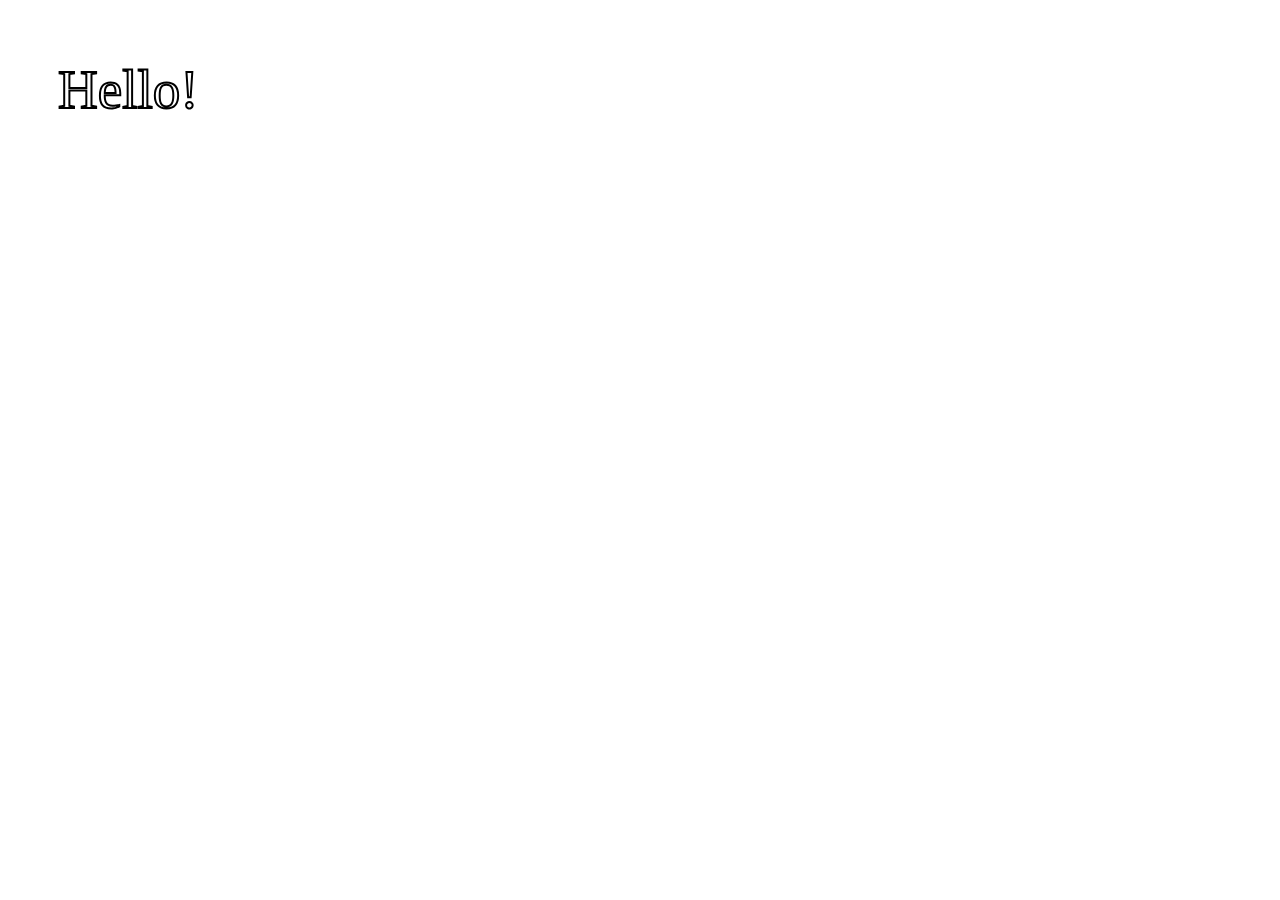
==== index.html @ 32546bc5 "q23124e sfgsaeg" ====
<!DOCTYPE html>
<html>
<body>
<svg width="600" height="600">
 <text x="50" y="100" font-family="Verdana" font-size="55" fill="white" 
stroke="black" stroke-width="2"> Hello!
</text>
</svg>
</body>
</html>
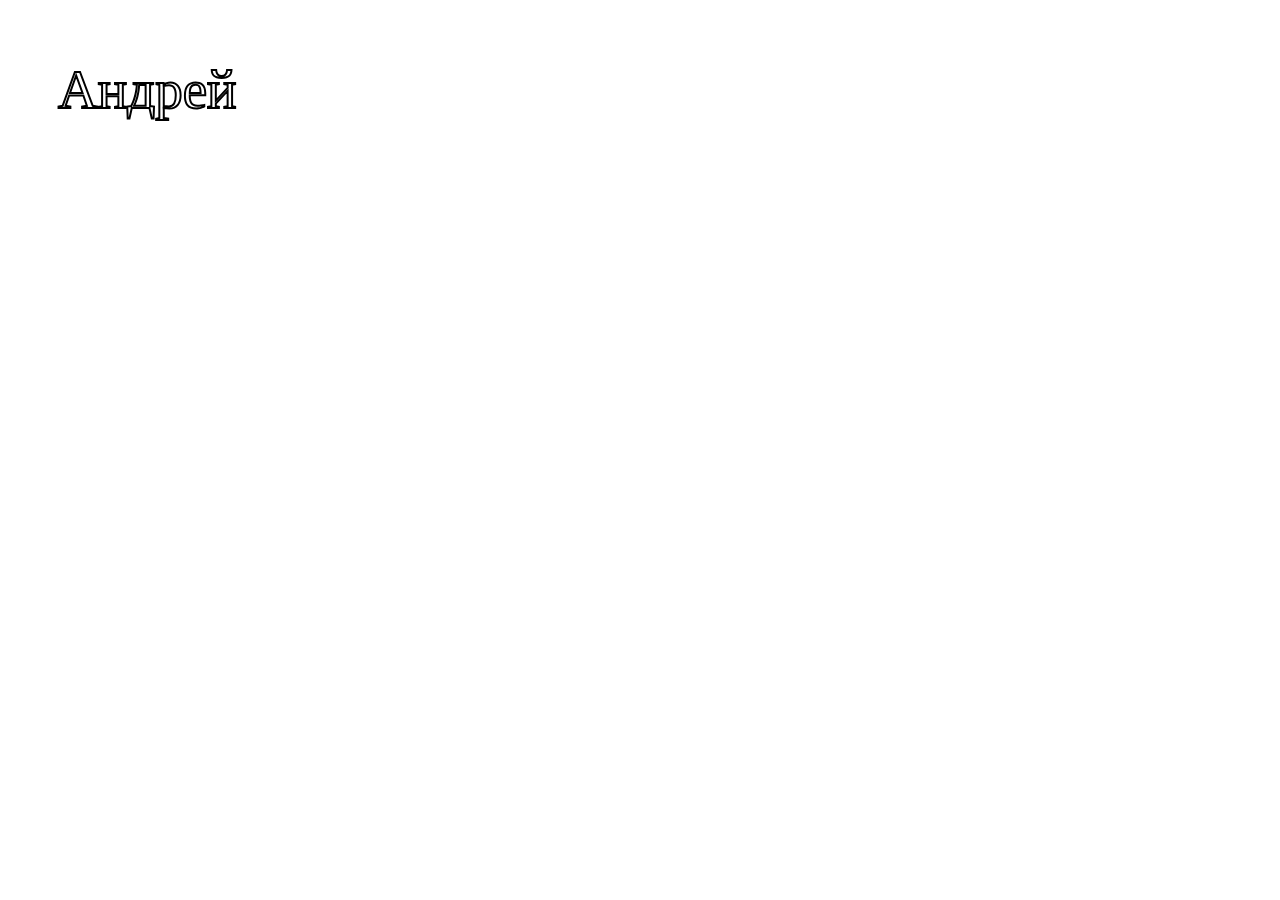
==== commit d7db93c5: "Update index.html" ====
--- a/index.html
+++ b/index.html
@@ -3,8 +3,8 @@
 <body>
 <svg width="600" height="600">
  <text x="50" y="100" font-family="Verdana" font-size="55" fill="white" 
-stroke="black" stroke-width="2"> Hello!
+stroke="black" stroke-width="2"> Андрей
 </text>
 </svg>
 </body>
-</html>+</html>
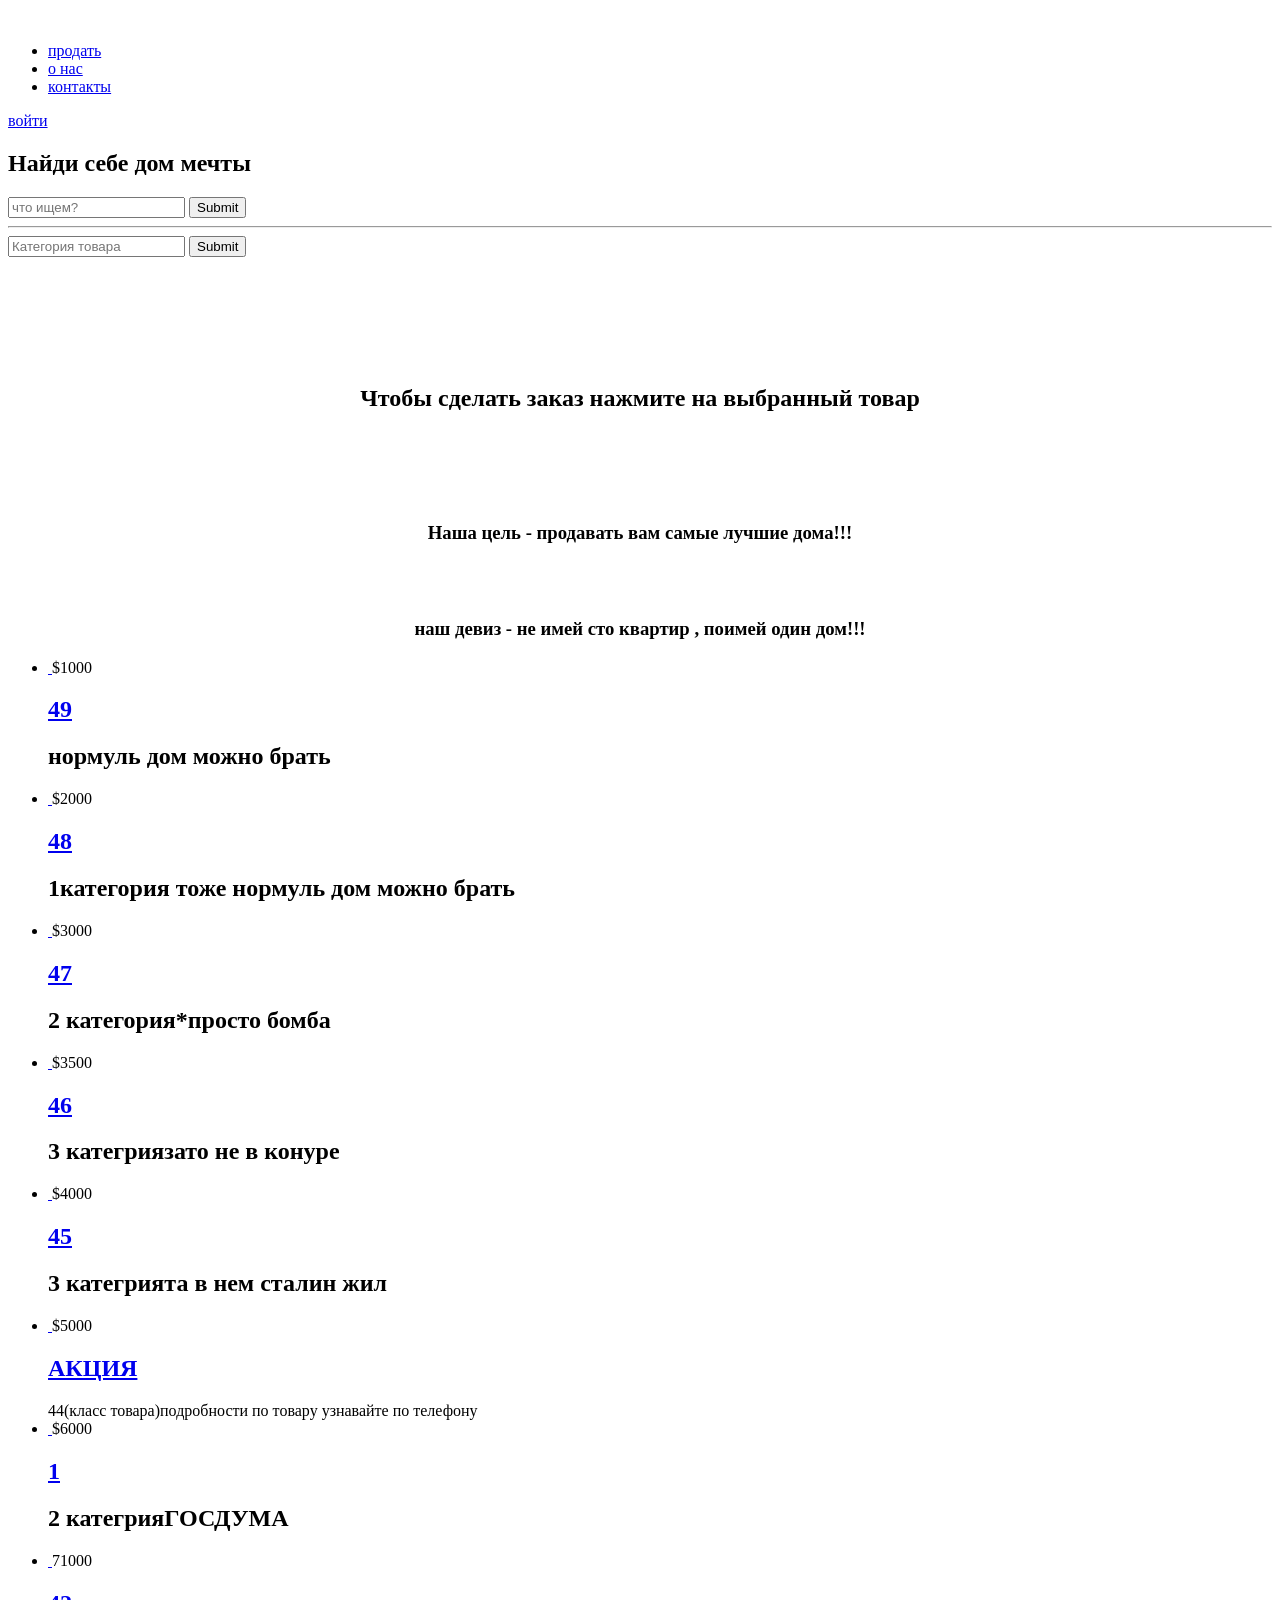
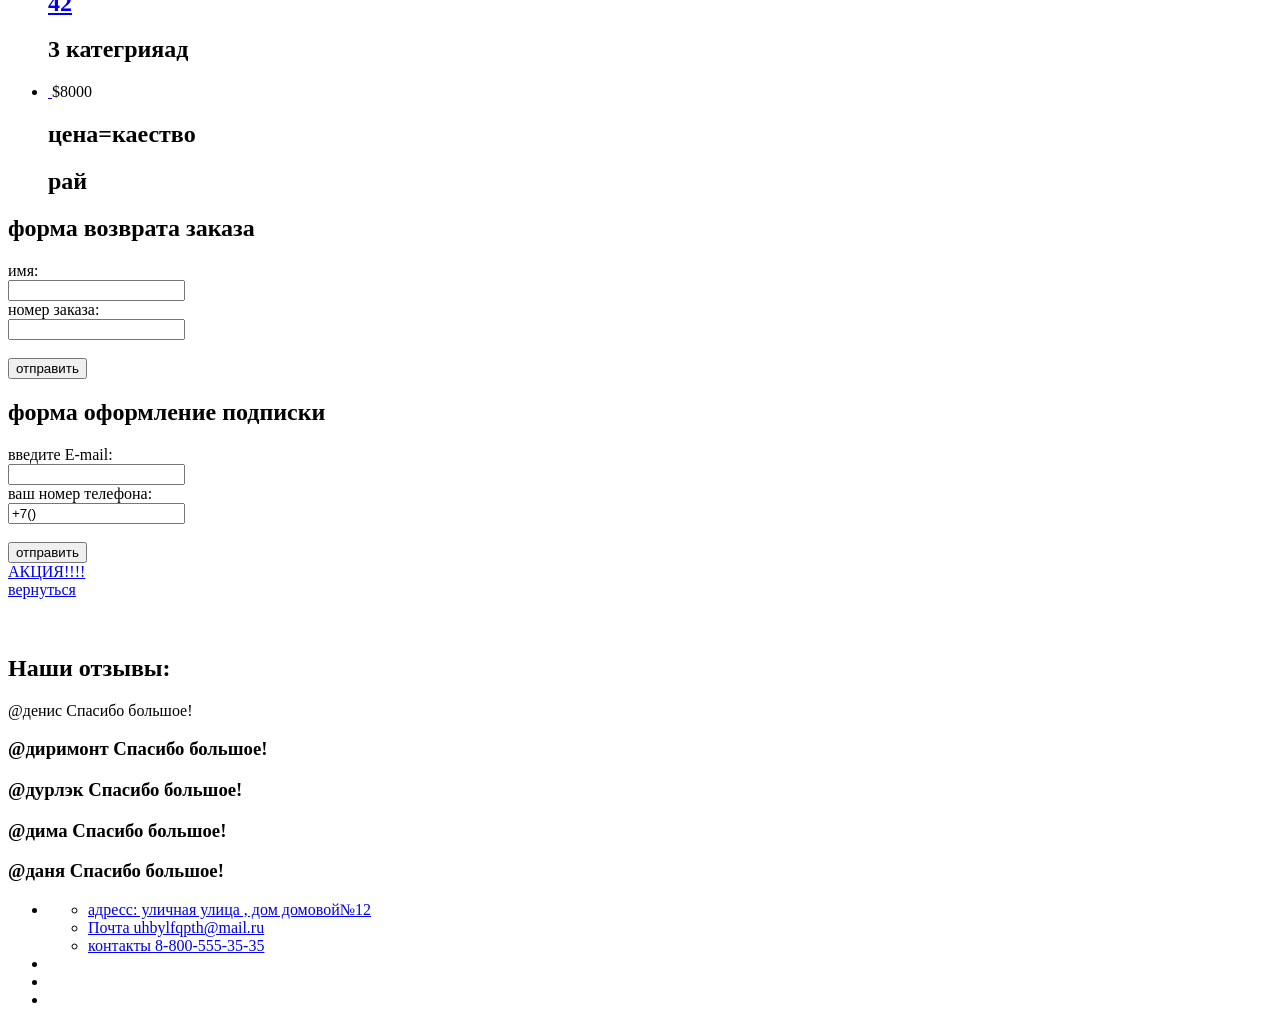
==== commit b5d2f47a: "Add files via upload" ====
--- a/index.html
+++ b/index.html
@@ -1,10 +1,247 @@
 <!DOCTYPE html>
-<html>
+<html lang="en">
+<head>
+<title>Lя дома - выбор лучших!</title>
+	<meta charset="utf-8">
+	<meta name="author" content="pixelhint.com">
+	<meta name="description" content="La casa free real state fully responsive html5/css3 home page website template"/>
+	<meta name="viewport" content="width=device-width, initial-scale=1.0, minimum-scale=1.0" />
+
+	<link rel="stylesheet" type="text/css" href="css/reset.css">
+	<link rel="stylesheet" type="text/css" href="css/responsive.css">
+
+	<script type="text/javascript" src="js/jquery.js"></script>
+	<script type="text/javascript" src="js/main.js"></script>
+</head>
 <body>
-<svg width="600" height="600">
- <text x="50" y="100" font-family="Verdana" font-size="55" fill="white" 
-stroke="black" stroke-width="2"> Андрей
-</text>
-</svg>
+
+	<section class="hero">
+		<header>
+			<div class="wrapper">
+				<a target="blank" href="file:///C:/Users/Student414/Desktop/La%20Casa/index.html#"><img src="img/logo.png" class="logo" alt="" titl=""/></a>
+				<a href="#" class="hamburger"></a>
+				<nav>
+					<ul>
+						<li><a target="blank" href="https://www.binance.com/ru">продать</a></li>
+						<li><a target="blank" href="https://tekst-pesni.online/2mashi-o-nas/">о нас</a></li>
+						<li><a target="blank" href="https://vk.com/sova1594">контакты</a></li>
+					</ul>
+<a target="blank" href="https://colorlib.com/etc/lf/Login_v5/index.html" class="login_btn">войти</a>
+				</nav>
+			</div>
+		</header>
+
+			<section class="caption">
+				<h2 class="caption">Найди себе дом мечты</h2>
+			</section>
+	</section>
+
+
+	<section class="search">
+		<div class="wrapper">
+			<form action="12.html" method="post">
+				<input type="text" id="search" name="search" placeholder="что ищем?"  autocomplete="off"/>
+				<input type="submit" id="submit_search" name="submit_search"/>
+			</form>
+			<a href="12.html" class="advanced_search_icon" id="advanced_search_btn"></a>
+		</div>
+
+		<div class="advanced_search">
+			<div class="wrapper">
+				<span class="arrow"></span>
+				<form action="12.html" method="post">
+
+						<hr class="field_sep float"/>
+					</div>
+					<input type="text" id="keywords" name="keywords" placeholder="Категория товара"  autocomplete="off">
+					<input type="submit" id="submit_search" name="submit_search"/>
+				</form>
+			</div>
+		</div><!--  end advanced search section  -->
+	</section><!--  end search section  -->
+<br></br><br></br><br></br>
+<h2><center>Чтобы сделать заказ нажмите на выбранный товар</center></h2>
+<br></br><br></br>
+<center><h3>Наша цель - продавать вам самые лучшие дома!!!</h3></center>
+<br></br>
+<center><h3>наш девиз - не имей сто квартир , поимей один дом!!!</h3></center>
+
+
+	<section class="listings">
+		<div class="wrapper">
+			<ul class="properties_list">
+				<li>
+					<a href="12.html">
+						<img src="img/property_1.jpg" alt="" title="" class="property_img"/>
+					</a>
+					<span class="price">$1000</span>
+					<div class="property_details">
+						<h1>
+							<a href="12.html">49</a>
+						</h1>
+						<h2><span class="property_size">нормуль дом можно брать</span></h2>
+					</div>
+				</li>
+				<li>
+					<a href="12.html">
+						<img src="img/property_2.jpg" alt="" title="" class="property_img"/>
+					</a>
+					<span class="price">$2000</span>
+					<div class="property_details">
+						<h1>
+							<a href="12.html">48</a>
+						</h1>
+						<h2>1категория <span class="property_size"> тоже нормуль дом можно брать</span></h2>
+					</div>
+				</li>
+				<li>
+					<a href="12.html">
+						<img src="img/property_3.jpg" alt="" title="" class="property_img"/>
+					</a>
+					<span class="price">$3000</span>
+					<div class="property_details">
+						<h1>
+							<a href="12.html">47</a>
+						</h1>
+						<h2>2 категория<span class="property_size">*просто бомба</span></h2>
+					</div>
+				</li>
+				<li>
+					<a href="12.html">
+						<img src="img/property_4.jpg" alt="" title="" class="property_img"/>
+					</a>
+					<span class="price">$3500</span>
+					<div class="property_details">
+						<h1>
+							<a href="12.html">46</a>
+						</h1>
+						<h2>3 категрия<span class="property_size">зато не в конуре</span></h2>
+					</div>
+				</li>
+				<li>
+					<a href="12.html">
+						<img src="img/property_5.jpg" alt="" title="" class="property_img"/>
+					</a>
+					<span class="price">$4000</span>
+					<div class="property_details">
+						<h1>
+							<a href="12.html">45</a>
+						</h1>
+						<h2>3 категрия<span class="property_size">та в нем сталин жил</span></h2>
+					</div>
+				</li>
+				<li>
+					<a href="12.html">
+						<img src="img/property_6.jpg" alt="" title="black" class="property_img"/>
+					</a>
+					<span class="price">$5000</span>
+					<div class="property_details">
+						<h1>
+							<a href="12.html">АКЦИЯ</a>
+						</h1>
+						44(класс товара)</h1><span class="property_size">подробности по товару узнавайте по телефону</span></h2>
+					</div>
+				</li>
+				<li>
+					<a href="v">
+						<img src="img/property_7.jpg" alt="" title="" class="property_img"/>
+					</a>
+					<span class="price">$6000</span>
+					<div class="property_details">
+						<h1>
+							<a href="#">1</a>
+						</h1>
+						<h2>2 категрия<span class="property_size">ГОСДУМА</span></h2>
+					</div>
+				</li>
+				<li>
+					<a href="12.html">
+						<img src="img/property_8.jpg" alt="" title="" class="property_img"/>
+					</a>
+					<span class="price">71000</span>
+					<div class="property_details">
+						<h1>
+							<a href="12.html">42</a>
+						</h1>
+						<h2>3	 категрия<span class="property_size">ад</span></h2>
+					</div>
+				</li>
+				<li>
+					<a href="12.html">
+						<img src="img/property_9.jpg" alt="" title="" class="property_img"/>
+					</a>
+					<span class="price">$8000</span>
+					<div class="property_details">
+						<h1>
+							<a hrefhttps://www.tinkoff.ru/cards/debit-cards/tinkoff-black/form/selfemployed/?internal_source=from_kassa">цена=каество</a>
+						</h1>
+						<h2><span class="property_size">рай</span></h2>
+					</div>
+				</li>
+			</ul>
+
+			<h2>форма возврата заказа</h2>
+<form action="/action_page.php">
+  имя:<br>
+  <input type="text" name="firstname" value=" ">
+  <br>
+  номер заказа:<br>
+  <input type="text" name="lastname" value=" ">
+  <br><br>
+  <input type="submit" value="отправить">
+</form>
+<h2>форма оформление подписки</h2>
+<form action="/action_page.php">
+введите E-mail:<br>
+<input type="text" name="firstname" value=" ">
+<br>
+ваш номер телефона:<br>
+<input type="text" name="lastname" value="+7() ">
+<br><br>
+<input type="submit" value="отправить">
+</form>
+
+<div class="more_listing">
+	<a href="#" class="more_listing_btn">АКЦИЯ!!!!</a>
+</div>
+
+			<div class="more_listing">
+				<a href="#" class="more_listing_btn">вернуться</a>
+			</div>
+		</div>
+	</section>	<!--  end listing section  -->
+	<br></br>
+	<h2>Наши отзывы:</h2></
+	<h3>@денис Спасибо большое! </h3>
+	<h3>@диримонт		 Спасибо большое! </h3>
+	<h3>@дурлэк Спасибо большое! </h3>
+	<h3>@дима Спасибо большое! </h3>
+	<h3>@даня Спасибо большое! </h3>
+
+	<footer>
+		<div class="wrapper footer">
+			<ul>
+				<li class="links">
+					<ul>
+						<li><a href="#">адресс: уличная улица , дом домовой№12 </a></li>
+						<li><a href="#">Почта  uhbylfqpth@mail.ru</a></li>
+
+						<li><a href="#">контакты 8-800-555-35-35</a></li>
+					</ul>
+				</li>
+
+
+
+
+
+						<li><a href="http://facebook.com/pixelhint" class="facebook" target="_blank"></a></li>
+						<li><a href="http://twitter.com/pixelhint" class="twitter" target="_blank"></a></li>
+					<li><a href="http://plus.google.com/+Pixelhint" class="google" target="_blank"></a></li>
+				</li>
+			</ul>
+		</div>
+
+
+
 </body>
 </html>
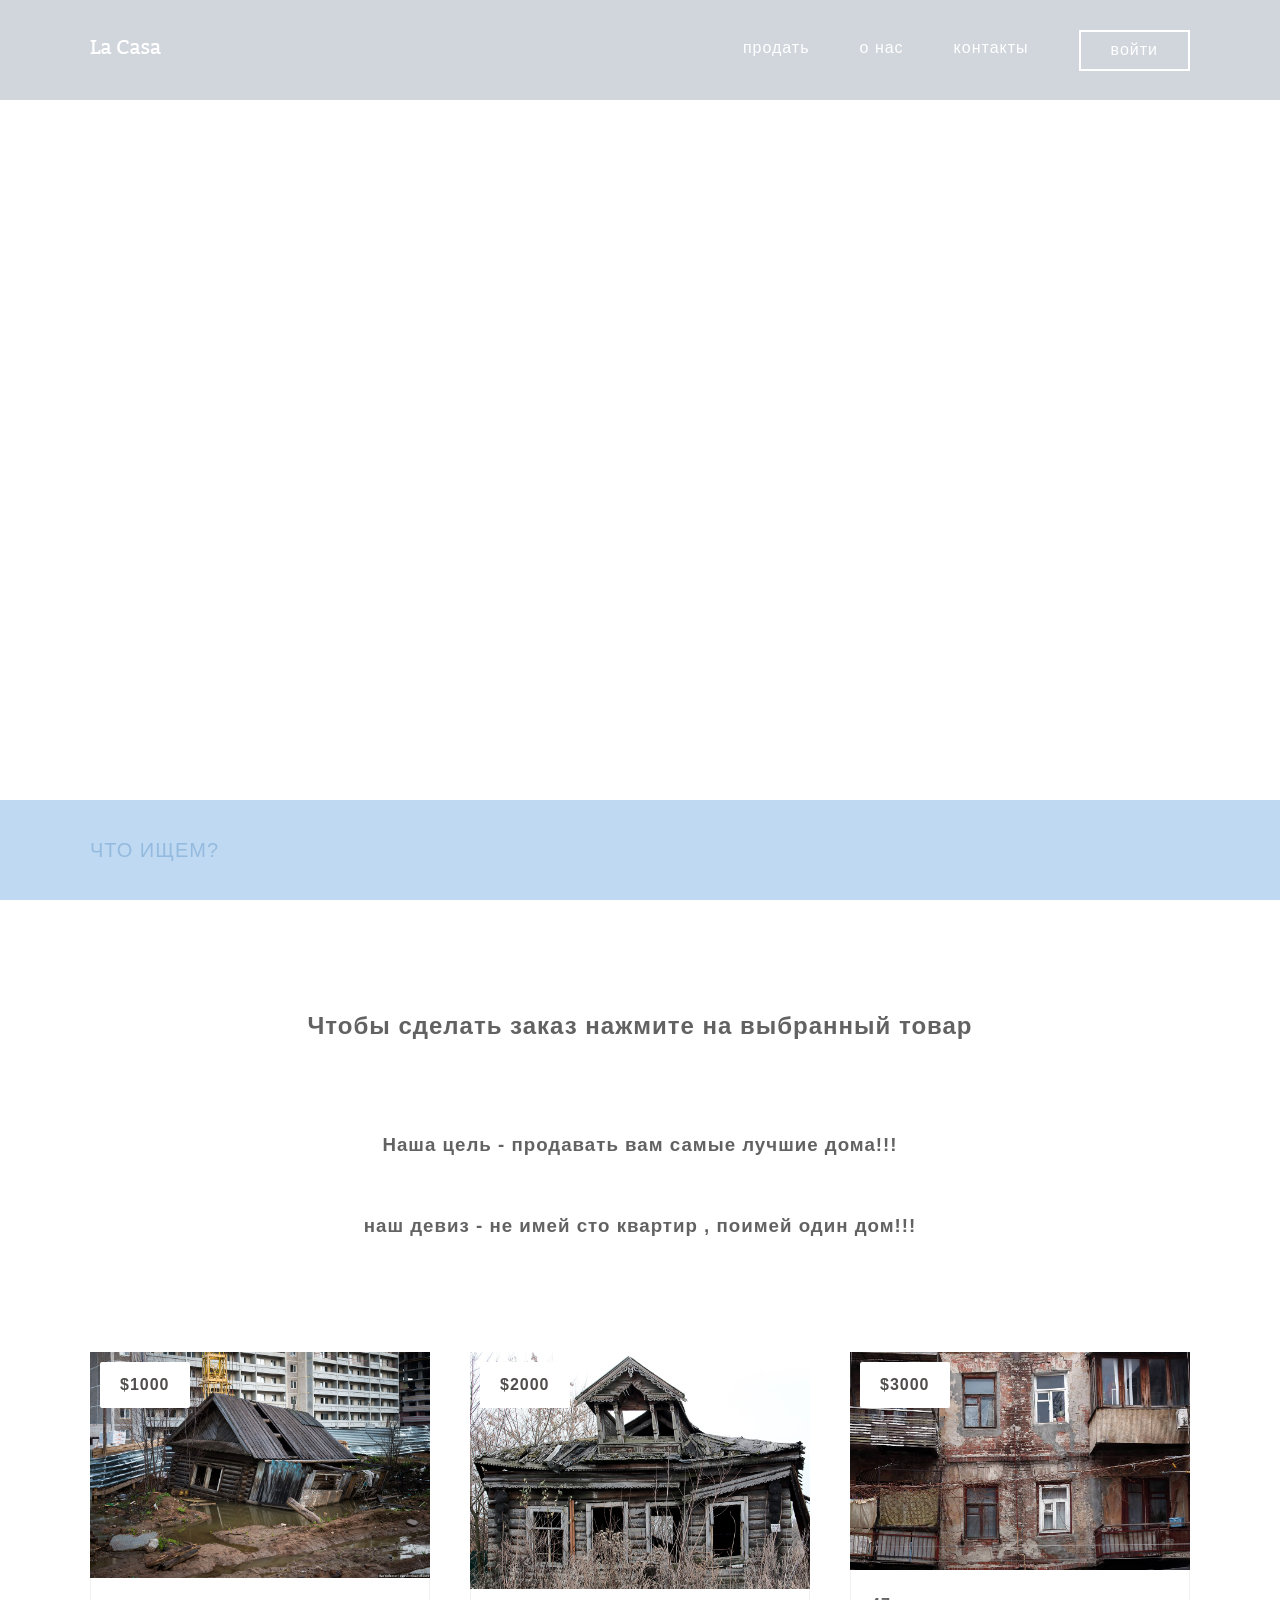
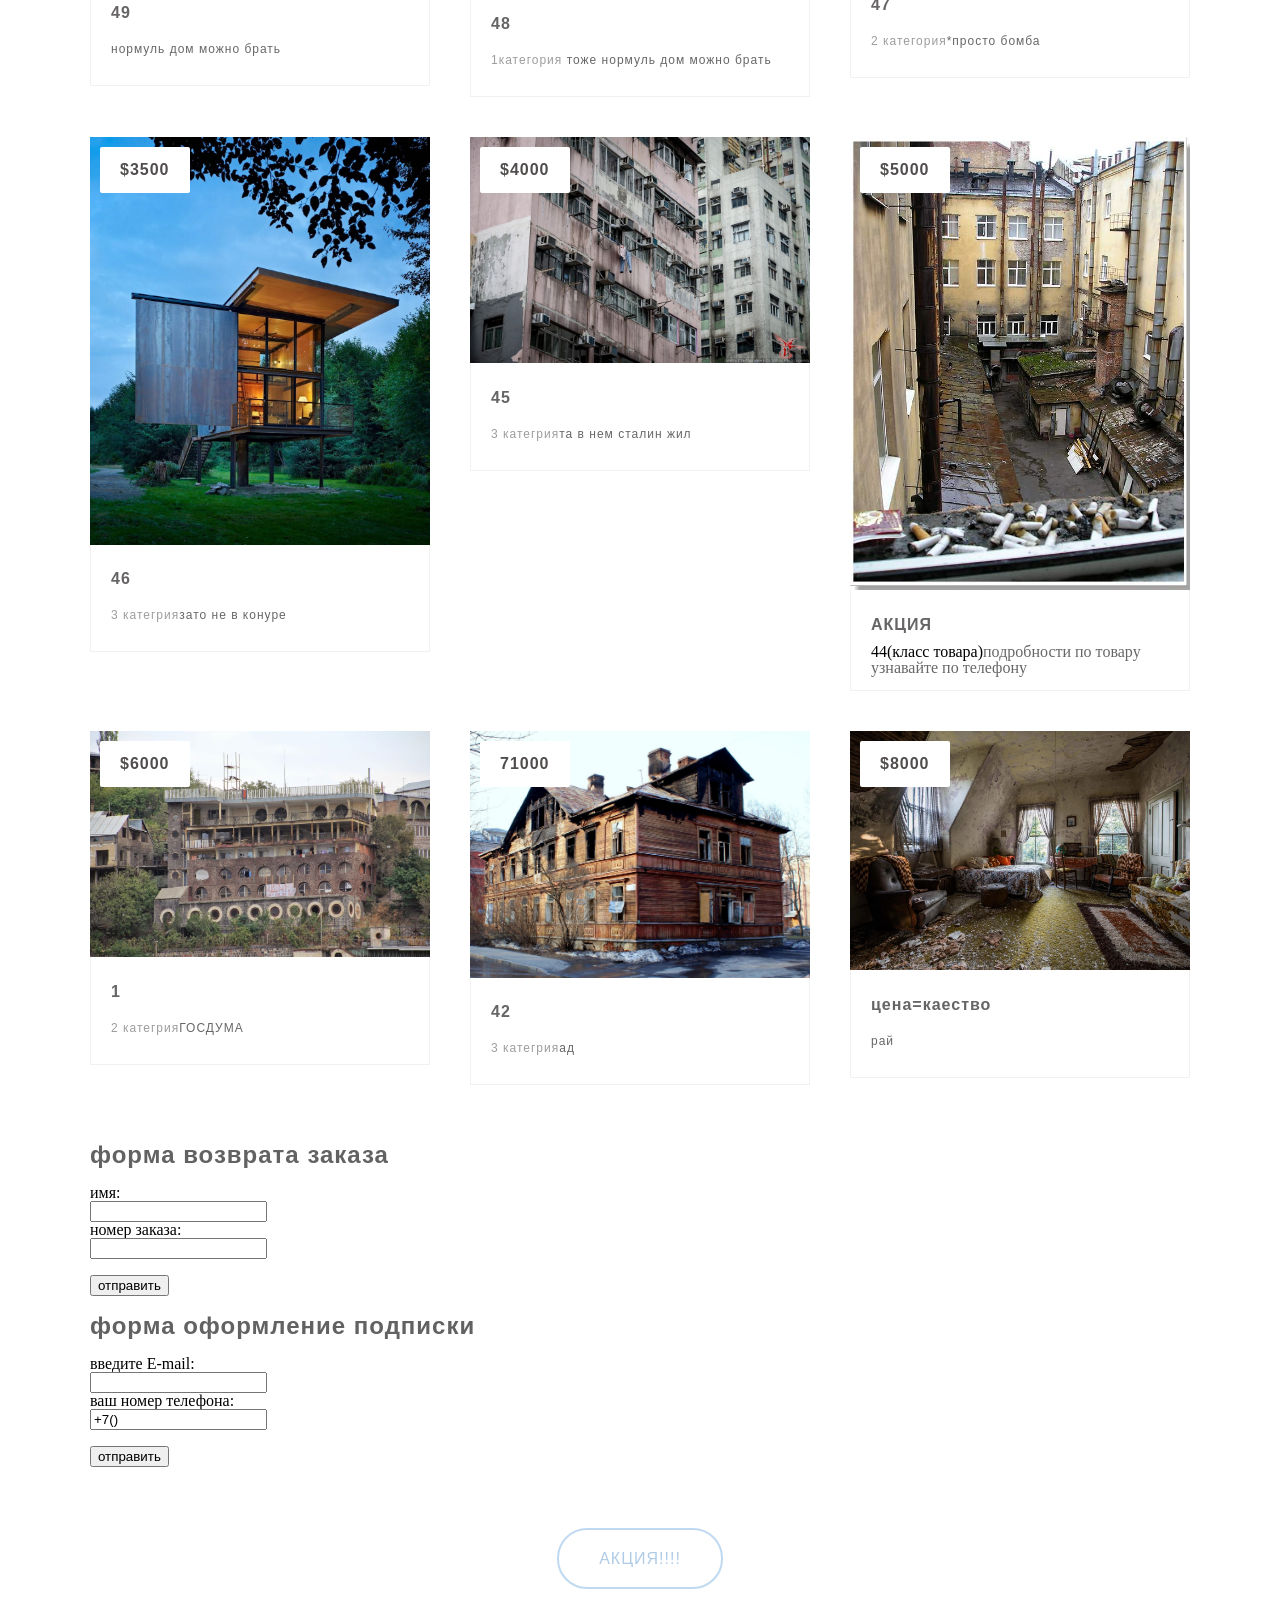
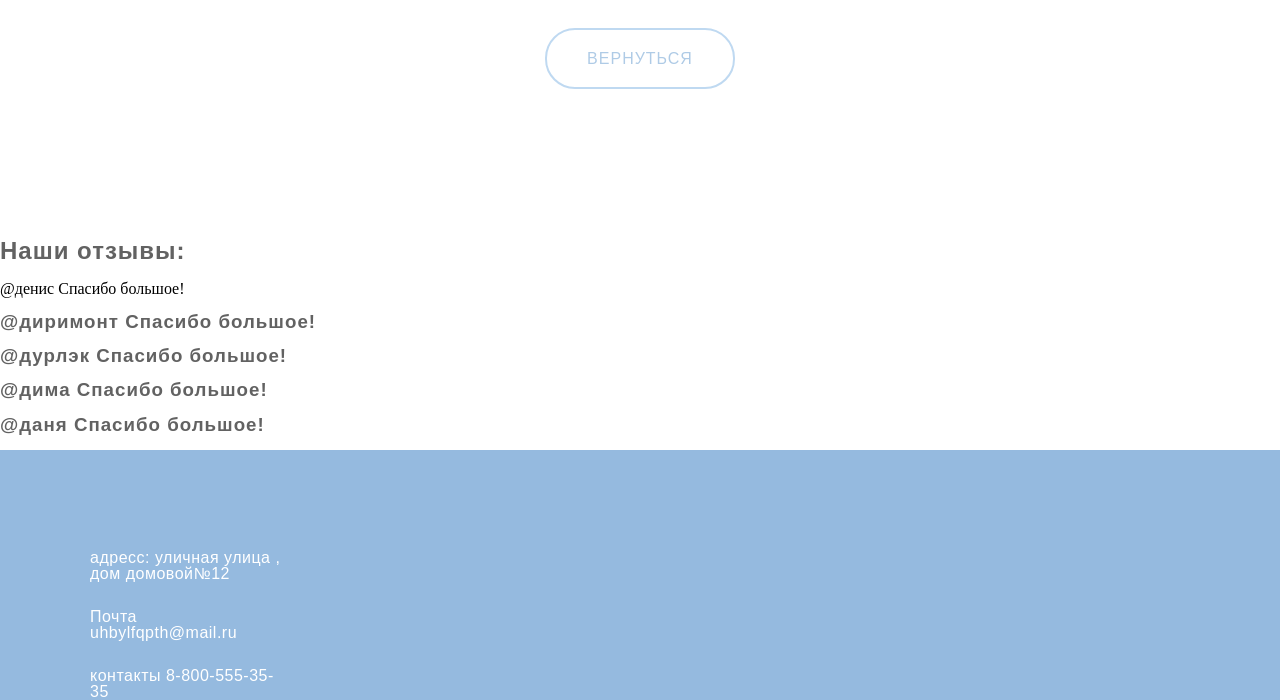
==== commit d5034c28: "Add files via upload" ====
--- a/index.html
+++ b/index.html
@@ -7,8 +7,8 @@
 	<meta name="description" content="La casa free real state fully responsive html5/css3 home page website template"/>
 	<meta name="viewport" content="width=device-width, initial-scale=1.0, minimum-scale=1.0" />
 
-	<link rel="stylesheet" type="text/css" href="css/reset.css">
-	<link rel="stylesheet" type="text/css" href="css/responsive.css">
+	<link rel="stylesheet" type="text/css" href="reset.css">
+	<link rel="stylesheet" type="text/css" href="responsive.css">
 
 	<script type="text/javascript" src="js/jquery.js"></script>
 	<script type="text/javascript" src="js/main.js"></script>
@@ -18,7 +18,7 @@
 	<section class="hero">
 		<header>
 			<div class="wrapper">
-				<a target="blank" href="file:///C:/Users/Student414/Desktop/La%20Casa/index.html#"><img src="img/logo.png" class="logo" alt="" titl=""/></a>
+				<a target="blank" href="file:///C:/Users/Student414/Desktop/La%20Casa/index.html#"><img src="logo.png" class="logo" alt="" titl=""/></a>
 				<a href="#" class="hamburger"></a>
 				<nav>
 					<ul>
@@ -72,7 +72,7 @@
 			<ul class="properties_list">
 				<li>
 					<a href="12.html">
-						<img src="img/property_1.jpg" alt="" title="" class="property_img"/>
+						<img src="property_1.jpg" alt="" title="" class="property_img"/>
 					</a>
 					<span class="price">$1000</span>
 					<div class="property_details">
@@ -84,7 +84,7 @@
 				</li>
 				<li>
 					<a href="12.html">
-						<img src="img/property_2.jpg" alt="" title="" class="property_img"/>
+						<img src="property_2.jpg" alt="" title="" class="property_img"/>
 					</a>
 					<span class="price">$2000</span>
 					<div class="property_details">
@@ -96,7 +96,7 @@
 				</li>
 				<li>
 					<a href="12.html">
-						<img src="img/property_3.jpg" alt="" title="" class="property_img"/>
+						<img src="property_3.jpg" alt="" title="" class="property_img"/>
 					</a>
 					<span class="price">$3000</span>
 					<div class="property_details">
@@ -108,7 +108,7 @@
 				</li>
 				<li>
 					<a href="12.html">
-						<img src="img/property_4.jpg" alt="" title="" class="property_img"/>
+						<img src="property_4.jpg" alt="" title="" class="property_img"/>
 					</a>
 					<span class="price">$3500</span>
 					<div class="property_details">
@@ -120,7 +120,7 @@
 				</li>
 				<li>
 					<a href="12.html">
-						<img src="img/property_5.jpg" alt="" title="" class="property_img"/>
+						<img src="property_5.jpg" alt="" title="" class="property_img"/>
 					</a>
 					<span class="price">$4000</span>
 					<div class="property_details">
@@ -132,7 +132,7 @@
 				</li>
 				<li>
 					<a href="12.html">
-						<img src="img/property_6.jpg" alt="" title="black" class="property_img"/>
+						<img src="property_6.jpg" alt="" title="black" class="property_img"/>
 					</a>
 					<span class="price">$5000</span>
 					<div class="property_details">
@@ -144,7 +144,7 @@
 				</li>
 				<li>
 					<a href="v">
-						<img src="img/property_7.jpg" alt="" title="" class="property_img"/>
+						<img src="property_7.jpg" alt="" title="" class="property_img"/>
 					</a>
 					<span class="price">$6000</span>
 					<div class="property_details">
@@ -156,7 +156,7 @@
 				</li>
 				<li>
 					<a href="12.html">
-						<img src="img/property_8.jpg" alt="" title="" class="property_img"/>
+						<img src="property_8.jpg" alt="" title="" class="property_img"/>
 					</a>
 					<span class="price">71000</span>
 					<div class="property_details">
@@ -168,7 +168,7 @@
 				</li>
 				<li>
 					<a href="12.html">
-						<img src="img/property_9.jpg" alt="" title="" class="property_img"/>
+						<img src="property_9.jpg" alt="" title="" class="property_img"/>
 					</a>
 					<span class="price">$8000</span>
 					<div class="property_details">
--- a/responsive.css
+++ b/responsive.css
@@ -0,0 +1,961 @@
+
+
+
+
+
+
+
+
+/*  Fonts  */
+@font-face {
+    font-family: 'lato-bold';
+    src: url('../fonts/lato-bold.eot');
+    src: url('../fonts/lato-bold.eot?#iefix') format('embedded-opentype'),
+         url('../fonts/lato-bold.woff') format('woff'),
+         url('../fonts/lato-bold.ttf') format('truetype'),
+         url('../fonts/lato-bold.svg#LatoBold') format('svg');
+    font-weight: normal;
+    font-style: normal;
+}
+
+@font-face {
+    font-family: 'lato-regular';
+    src: url('../fonts/lato-regular.eot');
+    src: url('../fonts/lato-regular.eot?#iefix') format('embedded-opentype'),
+         url('../fonts/lato-regular.woff') format('woff'),
+         url('../fonts/lato-regular.ttf') format('truetype'),
+         url('../fonts/lato-regular.svg#LatRegular') format('svg');
+    font-weight: normal;
+    font-style: normal;
+}
+
+@font-face {
+    font-family: 'p22_corinthia';
+    src: url('../fonts/p22_corinthia.eot');
+    src: url('../fonts/p22_corinthia.eot?#iefix') format('embedded-opentype'),
+         url('../fonts/p22_corinthia.woff') format('woff'),
+         url('../fonts/p22_corinthia.ttf') format('truetype'),
+         url('../fonts/p22_corinthia.svg#P22Corinthia') format('svg');
+    font-weight: normal;
+    font-style: normal;
+}
+
+
+
+
+
+
+
+
+
+
+
+/*  General CSS  */
+body{
+    background: #fff;
+}
+
+.wrapper{
+    max-width: 1100px;
+    margin: 0 auto;
+    position: relative;
+}
+
+h1, h2, h3, h4, h5 ,h6{
+    color: #626262;
+    font-family: "lato-regular", Helvetica, Arial, sans-serif;
+    letter-spacing: 1px;
+}
+
+h1              { font-size: 2em; margin: .67em 0 }
+h2              { font-size: 1.5em; margin: .75em 0 }
+h3              { font-size: 1.17em; margin: .83em 0 }
+h5              { font-size: .83em; margin: 1.5em 0 }
+h6              { font-size: .75em; margin: 1.67em 0 }
+h1, h2, h3, h4,
+h5, h6          { font-weight: bolder }
+
+.clearfix:before,
+.clearfix:after {
+    content: " ";
+    display: table;
+}
+.clearfix:after {
+    clear: both;
+}
+
+.clearfix {
+    *zoom: 1;
+}
+
+
+
+
+
+
+
+
+
+
+/*  Header Section  */
+
+header{
+    width: 100%;
+    height: 100px;
+    background: rgba(28, 54, 85, .2);
+}
+
+header .logo{
+    margin-top: 40px;
+    float: left;
+}
+
+header a.hamburger{
+    text-decoration: none;
+    display: none;
+    float: right;
+    margin-top: 41px;
+    width: 24px;
+    height: 19px;
+    background: url('../img/hamburger_icon.png') no-repeat;
+}
+
+header a.hamburger.opned{
+    width: 19px;
+    background: url('../img/close_menu_icon.png') no-repeat;
+}
+
+
+header nav{
+    float: right;
+    opacity: 1;
+}
+
+
+header nav ul{
+    margin-top: 40px;
+    list-style: none;
+    overflow: hidden;
+    float: left;
+}
+
+header nav ul li{
+    float: left;
+    margin-left: 50px;
+}
+
+header nav ul li a,
+header nav .login_btn{
+    text-decoration: none;
+    color: #fff;
+    font-family: "lato-regular", Helvetica, Arial, sans-serif;
+    font-size: 16px;
+    letter-spacing: 1px;
+
+}
+
+header nav .login_btn{
+    float: right;
+    margin: 30px 0 0 50px;
+    padding: 10px 30px 11px 30px;
+    border: 2px solid #ffffff;
+    background: transparent;
+
+    transition: background .1s linear;
+    -webkit-transition: background .1s linear;
+    -moz-transition: background .1s linear;
+    -o-transition: background .1s linear;
+}
+
+header nav .login_btn:hover{
+    background: #ffffff;
+    color: #1c3655;
+}
+
+
+
+
+
+
+
+
+
+
+/*  Hero Section  */
+
+.hero{
+    width: 100%;
+    height: 900px;
+    position: relative;
+    background: url('../img/hero.jpg') no-repeat bottom center;
+    background-size: cover;
+    -webkit-background-size: cover;
+    -moz-background-size: cover;
+    -o-background-size: cover;
+}
+
+.hero .caption{
+    width: 100%;
+    position: absolute;
+    text-align: center;
+    top: 50%;
+    margin-top: -105px;
+    z-index: 10;
+}
+
+.hero .caption h2{
+    color: #fff;
+    font-family: "p22_corinthia", Helvetica, Arial, sans-serif;
+    font-size: 100px;
+    font-weight: lighter;
+    margin: 0;
+    position: relative;
+    display: block;
+}
+
+.hero .caption h3{
+    color: #fff;
+    font-family: "lato-regular", Helvetica, Arial, sans-serif;
+    font-size: 14px;
+    margin: -15px 0 0 25px;
+    left: 1px;
+}
+
+
+
+
+
+
+
+
+
+
+/*  Search Section  */
+.search{
+    width: 100%;
+    height: 100px;
+    background: #bfd9f2;
+    position: relative;
+}
+
+.search #search{
+    display: block;
+    width: 90.90909090909091%;
+    height: 100px;
+    float: left;
+    border: 0;
+    outline: none;
+    margin: 0;
+    padding: 0;
+    background: #bfd9f2;
+    color: #ffffff;
+    font-family: "lato-regular", Helvetica, Arial, sans-serif;
+    font-size: 20px;
+    text-transform: uppercase;
+    letter-spacing: 1px;
+    line-height: 22px;
+}
+
+.search #search::-webkit-input-placeholder{
+   color: #95badf;
+}
+
+.search #search:-moz-placeholder{
+   color: #95badf;
+}
+
+.search #search::-moz-placeholder{
+   color: #95badf;
+}
+
+.search #search:-ms-input-placeholder{
+   color: #95badf;
+}
+
+.search #submit_search{
+    display: none;
+}
+
+.search .advanced_search_icon{
+    display: block;
+    width: 26px;
+    height: 26px;
+    float: right;
+    background: url('../img/advanced_search_inactive.png') no-repeat;
+    margin-top: 37px;
+
+    transition: all .2s linear;
+    -webkit-transition: all .2s linear;
+    -moz-transition: all .2s linear;
+    -o-transition: all .2s linear;
+}
+
+.search .advanced_search_icon:hover{
+    background: url('../img/advanced_search_hover.png') no-repeat;
+}
+
+.search .advanced_search_icon.active{
+    background: url('../img/advanced_search_active.png') no-repeat;
+}
+
+
+
+
+
+
+
+.search .advanced_search{
+    width: 100%;
+    position: absolute;
+    top: 100px;
+    left: 0;
+    background: #cbe0f4;
+    border-top: 1px solid #aac8e4;
+    border-bottom: 1px solid #aac8e4;
+    z-index: 9999;
+    display: none;
+}
+
+.search .advanced_search .arrow{
+    display: block;
+    width: 14px;
+    height: 9px;
+    background: url('../img/search_arrow.png') no-repeat;
+    position: absolute;
+    top: -8px;
+    right: 6px;
+}
+
+.search .advanced_search #check_in_date,
+.search .advanced_search #check_out_date,
+.search .advanced_search #min_price,
+.search .advanced_search #max_price{
+    display: block;
+    width: 509px;
+    height: 100px;
+    border: 0;
+    margin: 0;
+    padding: 0 20px;
+    outline: none;
+    background: #cbe0f4;
+}
+
+.search .advanced_search #check_in_date,
+.search .advanced_search #check_out_date{
+    background: url('../img/calendar_icon.png') no-repeat;
+    background-position: 484px 50%;
+    padding: 0 100px 0 20px;
+    width: 429px;
+}
+
+.search .advanced_search .float{
+    float: left;
+}
+
+.search .advanced_search .search_fields{
+    overflow: hidden;
+    border-bottom: 1px solid #aac8e4;
+}
+
+.search .advanced_search .field_sep{
+    display: inline-block;
+    width: 1px;
+    height: 60px;
+    border: 0;
+    background: #aac8e4;
+    margin: 20px 0 0 0;
+    padding: 0;
+}
+
+.search .advanced_search #keywords{
+    display: block;
+    width: 1060px;
+    height: 100px;
+    border: 0;
+    margin: 0;
+    padding: 0 20px;
+    outline: none;
+    background: #cbe0f4;
+}
+
+.search .advanced_search #check_in_date,
+.search .advanced_search #check_out_date,
+.search .advanced_search #min_price,
+.search .advanced_search #max_price,
+.search .advanced_search #keywords{
+    color: #ffffff;
+    font-family: "lato-regular", Helvetica, Arial, sans-serif;
+    font-size: 20px;
+    text-transform: uppercase;
+    letter-spacing: 1px;
+    line-height: 22px;
+}
+
+
+.search .advanced_search #check_in_date::-webkit-input-placeholder,
+.search .advanced_search #check_out_date::-webkit-input-placeholder,
+.search .advanced_search #min_price::-webkit-input-placeholder,
+.search .advanced_search #max_price::-webkit-input-placeholder,
+.search .advanced_search #keywords::-webkit-input-placeholder{
+   color: #95badf;
+}
+
+.search .advanced_search #check_in_date:-moz-placeholder,
+.search .advanced_search #check_out_date:-moz-placeholder,
+.search .advanced_search #min_price:-moz-placeholder,
+.search .advanced_search #max_price:-moz-placeholder,
+.search .advanced_search #keywords:-moz-placeholder{
+   color: #95badf;
+}
+
+.search .advanced_search #check_in_date::-moz-placeholder,
+.search .advanced_search #check_out_date::-moz-placeholder,
+.search .advanced_search #min_price::-moz-placeholder,
+.search .advanced_search #max_price::-moz-placeholder,
+.search .advanced_search #keywords::-moz-placeholder{
+   color: #95badf;
+}
+
+.search .advanced_search #check_in_date:-ms-input-placeholder,
+.search .advanced_search #check_out_date:-ms-input-placeholder,
+.search .advanced_search #min_price:-ms-input-placeholder,
+.search .advanced_search #max_price:-ms-input-placeholder,
+.search .advanced_search #keywords:-ms-input-placeholder{
+   color: #95badf;
+}
+
+
+
+
+
+
+
+
+
+
+
+/*  listings section  */
+.listings{
+    padding: 100px 0;
+}
+
+.listings ul.properties_list{
+    list-style: none;
+    overflow: hidden;
+}
+
+.listings ul.properties_list li{
+    display: block;
+    width: 30.90909090909091%;
+    height: auto;
+    position: relative;
+    float: left;
+    margin: 0 3.636363636363636% 3.636363636363636% 0;
+}
+
+.listings ul.properties_list li img.property_img{
+    width: 100%;
+    height: auto!important;
+    vertical-align: top;
+}
+
+
+.listings ul.properties_list li .price{
+    position: absolute;
+    top: 10px;
+    left: 10px;
+    padding: 15px 20px;
+    background: #ffffff;
+    color: #514d4d;
+    font-family: "lato-bold", Helvetica, Arial, sans-serif;
+    font-size: 16px;
+    font-weight: bold;
+    letter-spacing: 1px;
+
+    border-radius: 2px;
+    -webkit-border-radius: 2px;
+    -moz-border-radius: 2px;
+    -o-border-radius: 2px;
+}
+
+
+.listings ul.properties_list li:nth-child(3n+0){
+    margin-right: 0;
+}
+
+.listings ul li .property_details{
+    width: 87.64705882352941%;
+    padding: 2.941176470588235% 5.882352941176471% 4.117647058823529% 5.882352941176471%;
+    border-bottom: 1px solid #f2f1f1;
+    border-left: 1px solid #f2f1f1;
+    border-right: 1px solid #f2f1f1;
+
+    transition: all .2s linear;
+    -webkit-transition: all .2s linear;
+    -moz-transition: all .2s linear;
+    -o-transition: all .2s linear;
+}
+
+.listings ul li:hover .property_details{
+    border-bottom: 1px solid #95badf;
+    border-left: 1px solid #95badf;
+    border-right: 1px solid #95badf;
+}
+
+.listings ul li .property_details h1{
+    color: #666464;
+    font-family: "lato-bold", Helvetica, Arial, sans-serif;
+    font-size: 16px!important;
+    font-weight: bold;
+    margin-bottom: 5px;
+    line-height: 28px;
+}
+
+.listings ul li .property_details h1 a{
+    text-decoration: none;
+    color: #666464;
+}
+
+.listings ul li .property_details h2{
+    color: #9d9d9d;
+    font-family: "lato-regular", Helvetica, Arial, sans-serif;
+    font-size: 12px;
+    line-height: 26px;
+    font-weight: normal;
+}
+
+.listings ul li .property_details .property_size{
+    color: #676767;
+}
+
+.listings .more_listing{
+    display: block;
+    width: 100%;
+    text-align: center;
+    margin: 84px 0 22px 0;
+}
+
+.listings .more_listing_btn{
+    text-decoration: none;
+    padding: 20px 40px;
+    border: 2px solid #bfd9f1;
+    border-radius: 30px;
+    -webkit-border-radius: 30px;
+    -moz-border-radius: 30px;
+    -o-border-radius: 30px;
+    color: #afcbe6;
+    font-family: "lato-regular", Helvetica, Arial, sans-serif;
+    font-size: 16px;
+    text-transform: uppercase;
+    letter-spacing: 1px;
+    text-align: center;
+
+    transition: all .2s linear;
+    -webkit-transition: all .2s linear;
+    -moz-transition: all .2s linear;
+    -o-transition: all .2s linear;
+}
+
+.listings .more_listing_btn:hover{
+    color: #a0c3e5;
+    border: 2px solid #a0c3e5;
+}
+
+
+
+
+
+
+
+
+
+
+/*  footer  */
+footer{
+    padding-top: 100px;
+    background: #95badf;
+}
+
+footer .footer > ul{
+    overflow: hidden;
+}
+
+footer .footer > ul > li{
+    display: block;
+    float: left;
+    list-style: none;
+    margin-right: 60px;
+}
+
+footer .footer > ul > li:last-child{
+    margin-right: 0;
+}
+
+
+footer .footer > ul > li.links{
+    width: 197px;
+}
+
+footer ul li.links > ul > li{
+    display: block;
+    width: 100%;
+    list-style: none;
+    margin-bottom: 27px;
+}
+
+footer ul li.links > ul > li:last-child{
+    margin-bottom: 0;
+}
+
+footer .footer > ul > li.links li a{
+    text-decoration: none;
+    display: block;
+    color: #fff;
+    font-family: "lato-regular", Helvetica, Arial, sans-serif;
+    font-size: 16px;
+    letter-spacing: .5px;
+    text-align: left;
+}
+
+footer .footer > ul > li.about{
+    width: 327px;
+}
+
+footer ul li.about p{
+    color: #fff;
+    font-family: "lato-regular", Helvetica, Arial, sans-serif;
+    font-size: 16px;
+    letter-spacing: .5px;
+    line-height: 34px;
+    margin-top: -9px;
+}
+
+footer ul li.about > ul > li{
+    display: inline-block;
+    margin-right: 20px;
+    margin-top: 30px;
+}
+
+footer ul li.about > ul > li:last-child{
+    margin-right: 0;
+}
+
+footer ul li.about > ul > li a{
+    background: url('../img/social_media.png') no-repeat;
+}
+
+footer ul li.about > ul > li a.facebook{
+    display: block;
+    width: 10px;
+    height: 18px;
+    background-position: 0 0;
+}
+footer ul li.about > ul > li a.twitter{
+    display: block;
+    width: 19px;
+    height: 18px;
+    background-position: -11px 0px;
+}
+footer ul li.about > ul > li a.google{
+    display: block;
+    width: 10px;
+    height: 18px;
+    background-position: -31px 0px;
+}
+footer ul li.about > ul > li a.skype{
+    display: block;
+    width: 17px;
+    height: 18px;
+    background-position: -43px 0px;
+}
+
+footer .copyrights{
+    display: block;
+    text-align: center;
+    padding: 40px 0;
+    margin-top: 60px;
+    color: #fff;
+    font-family: "lato-regular", Helvetica, Arial, sans-serif;
+    font-size: 14px;
+    letter-spacing: .5px;
+    border-top: 1px solid #82abd4;
+}
+
+footer .copyrights a.ph_link{
+    font-family: "lato-bold", Helvetica, Arial, sans-serif;
+    font-weight: bold;
+    text-decoration: none;
+}
+
+
+
+
+
+
+
+
+
+/*  responsive css */
+
+
+@media (max-width:1500px){
+    .hero{
+        height: 800px;
+    }
+}
+
+
+@media (max-width: 1150px){
+    .wrapper{
+        padding: 0 40px;
+        max-width: 1020px;
+    }
+    .search .advanced_search .arrow{
+        top: -8px;
+        right: 46px;
+    }
+
+    .search .advanced_search #check_in_date,
+    .search .advanced_search #check_out_date,
+    .search .advanced_search #min_price,
+    .search .advanced_search #max_price{
+        width: 46.27272727272727%;
+        padding: 0 1.818181818181818%;
+    }
+
+    .search .advanced_search #check_in_date,
+    .search .advanced_search #check_out_date{
+        background: url('../img/calendar_icon.png') no-repeat;
+        background-position: 95.08840864440079% 50%;
+    }
+
+    .search .advanced_search #keywords{
+        width: 96.36363636363636%;
+        padding: 0 1.818181818181818%;
+    }
+
+    footer .footer > ul > li{
+        margin-right: 5.454545454545455%;
+    }
+
+    footer .footer > ul > li.links{
+        width: 17.90909090909091%;
+    }
+
+    footer .footer > ul > li.about{
+        width: 29.72727272727273%;
+    }
+}
+
+
+@media (max-width:800px){
+    .hero{
+        height: 600px;
+    }
+
+    .hero .caption{
+        width: 92.72727272727273%;
+        padding: 0 3.636363636363636%;
+    }
+
+    .hero .caption h3{
+        margin: 0;
+        left: 0;
+    }
+
+    header a.hamburger{
+        display: block;
+    }
+
+    header nav{
+        position: absolute;
+        display: none;
+        width: 92.72727272727273%;
+        top: 95px;
+        left: 3.636363636363636%;
+        float: none;
+        z-index: 20;
+        overflow: hidden;
+        background: #fff;
+        border-top: 5px solid #bfd9f2;
+    }
+
+    header nav.active{
+        display: block;
+    }
+
+    header nav .login_btn{
+        float: none;
+        display: inline-block;
+        width: 100%;
+        border: 0;
+        margin: 0;
+        padding: 20px 0;
+        text-align: center;
+        background: #f2f3f3;
+    }
+
+    header nav ul{
+        display: block;
+        width: 100%;
+        text-align: center;
+        margin-top: 0;
+    }
+
+    header nav ul li{
+        display: block;
+        width: 100%;
+        float: none;
+        margin-left: 0;
+    }
+
+    header nav ul li a{
+        display: block;
+        padding: 25px 0;
+        border-bottom: 1px solid #f2f3f3;
+
+        transition: background .2s linear;
+        -webkit-transition: background .2s linear;
+        -moz-transition: background .2s linear;
+        -o-transition: background .2s linear;
+    }
+
+    header nav ul li a:active{
+        background: #f2f3f3;
+    }
+
+    header nav ul li a,
+    header nav .login_btn{
+        color: #1c3655;
+    }
+
+    header nav .login_btn:hover{
+        background: #eaebeb;
+    }
+
+    header nav ul li:last-child{
+        border: 0;
+    }
+
+    .listings ul.properties_list li{
+        width: 46.36363636363636%;
+        margin: 0 7.272727272727273% 7.272727272727273% 0;
+    }
+
+    .listings ul.properties_list li:nth-child(3n+0){
+        margin: 0 7.272727272727273% 7.272727272727273% 0;
+    }
+
+    .listings ul.properties_list li:nth-child(2n+0){
+        margin-right: 0;
+    }
+
+    footer .footer > ul > li{
+        width: 29.6969696969697%!important;
+        margin-right: 5.454545454545455%;
+        margin-bottom: 100px;
+    }
+
+    footer .footer > ul > li:nth-child(3){
+        margin-right: 0;
+    }
+
+    footer .footer > ul > li.links li a{
+        text-align: center;
+    }
+
+    footer .footer > ul > li.about{
+        text-align: center;
+        float: none;
+        display: inline;
+        margin-right: 100%;
+        overflow: hidden;
+        border-top: 1px solid #82abd4;
+    }
+}
+
+
+@media (max-width:700px){
+
+    .search .advanced_search #check_in_date,
+    .search .advanced_search #check_out_date,
+    .search .advanced_search #min_price,
+    .search .advanced_search #max_price{
+        width: 96.36363636363636%;
+        padding: 0 1.818181818181818%;
+        border-bottom: 1px solid #aac8e4;
+    }
+
+    .search .advanced_search #check_in_date,
+    .search .advanced_search #check_out_date{
+        background: url('../img/calendar_icon.png') no-repeat;
+        background-position: 95.08840864440079% 50%;
+    }
+
+    .search .advanced_search #keywords{
+        width: 96.36363636363636%;
+        padding: 0 1.818181818181818%;
+    }
+
+    .search .advanced_search .search_fields{
+        border-bottom: 0;
+    }
+
+    .search .advanced_search .field_sep{
+        display: none;
+    }
+}
+
+
+@media (max-width:500px){
+    .hero .caption h2{
+        font-size: 85px;
+    }
+
+    .hero .caption h3{
+        font-size: 16px;
+    }
+
+    .search #search{
+        width: 83%;
+    }
+
+    .listings ul.properties_list li{
+        width: 100%;
+        margin-bottom: 60px!important;
+    }
+
+    .listings ul.properties_list li:last-child{
+        margin-bottom: 0!important;
+    }
+
+
+    .listings ul.properties_list li:nth-child(3n+0),
+    .listings ul.properties_list li:nth-child(2n+0){
+        margin:0;
+    }
+
+    .listings .more_listing_btn{
+        display: block;
+        width: 100%;
+        padding-left: 0!important;
+        padding-right: 0!important;
+    }
+
+    footer .footer > ul > li.links,
+    footer .footer > ul > li.about{
+        float: none;
+        width: 100%!important;
+        margin-right: 0;
+        margin-bottom: 60px;
+        padding-bottom: 60px;
+    }
+
+    footer .footer > ul > li:last-child{
+        padding-bottom: 0;
+    }
+
+    footer .footer > ul > li.links{
+        border-bottom: 1px solid #82abd4;
+    }
+}
